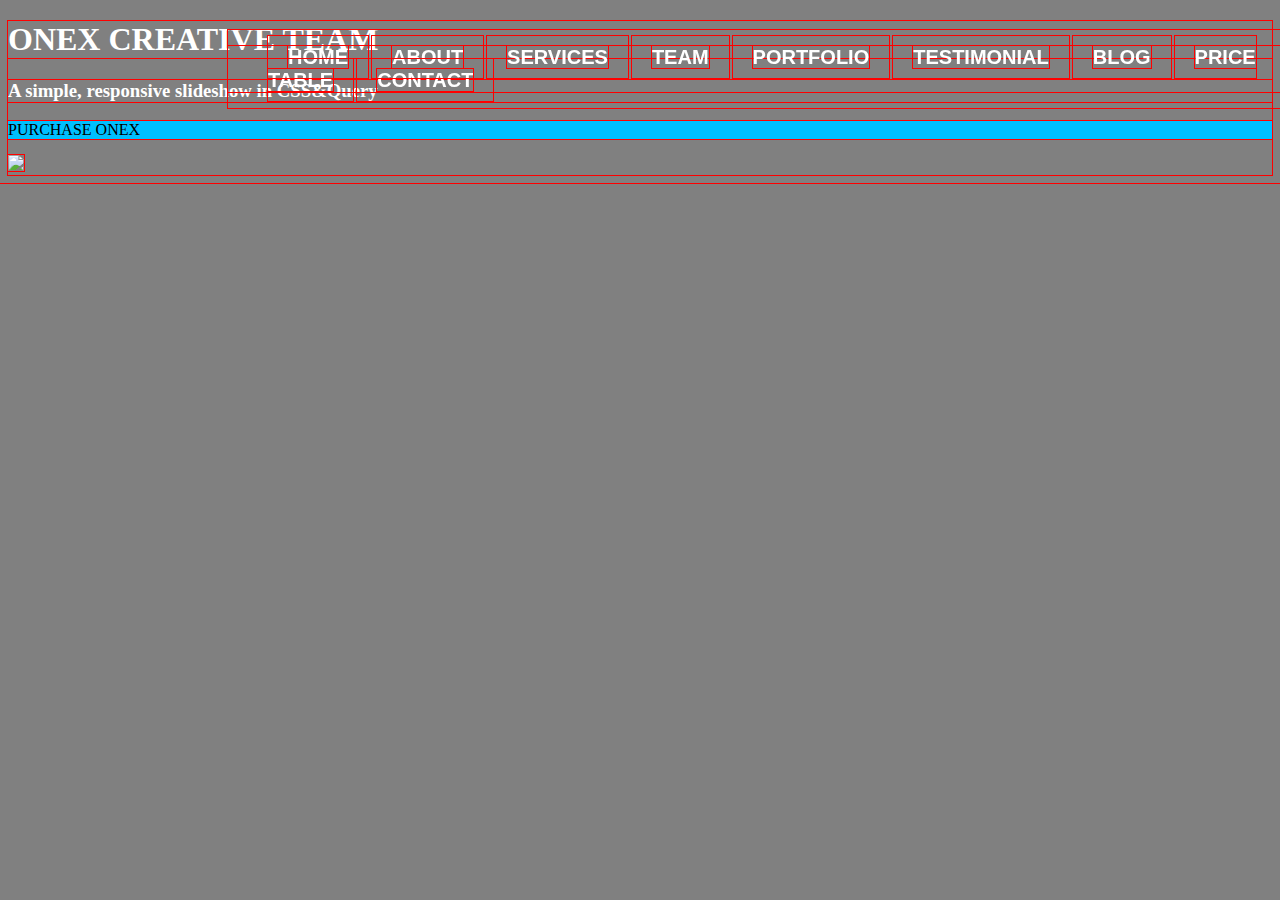
==== index.html @ 4864aac5 "jhdjfugd" ====
<!DOCTYPE html>
<html lang="en">
<head>
    <meta charset="UTF-8">
    <title>Title</title>
<link rel="stylesheet" href="css/styles.css"/>
</head>
<body>
<div id="navbar">
    <ul>
        <li><a href="https://home.pl/"><strong>HOME</strong></a></li>
        <li><a href="http://blog.hubspot.com/marketing/remarkable-about-us-page-examples#sm.0001bdsgd5lc7da8quh288a67vs54"><strong>ABOUT</strong></a></li>
        <li><a href="https://en.wikipedia.org/wiki/Service_(economics)"><strong>SERVICES</strong></a></li>
        <li><a href="http://sjp.pl/team"><strong>TEAM</strong></a></li>
        <li><a href="https://pl.wikipedia.org/wiki/Portfolio"><strong>PORTFOLIO</strong></a></li>
        <li><a href="https://en.wikipedia.org/wiki/Testimonial"><strong>TESTIMONIAL</strong></a></li>
        <li><a href="https://en.wikipedia.org/wiki/Blog"><strong>BLOG</strong></a></li>
        <li><a href="https://en.wikipedia.org/wiki/Price"><strong>PRICE TABLE</strong></a></li>
        <li><a href="https://en.wikipedia.org/wiki/Contact"><strong>CONTACT</strong></a></li>
    </ul>
</div>
<div id="section">
    <h1>ONEX CREATIVE TEAM</h1>
    <h3>A simple, responsive slideshow in CSS&Query</h3>
</div>
<div id="footer">
    <p>PURCHASE ONEX</p>
</div>
<img src="http://i.wp.pl/a/f/jpeg/34780/komputer-telefon-tablet-biurko-biuro-660.jpeg"/>

</body>
</html>
---- css/styles.css ----
body {
    background-color: grey;
}
* { outline: 1px solid red;
}
#navbar {
    position: fixed;
    top: 30px;
    margin-left: 220px;
}
li {
    display: inline;
    font-family: Arial Black, Gadget, sans-serif;
    font-size: 20px;
    color: white;
    padding: 10px 20px 10px 20px;

}
a:link {
    color:white;
    text-decoration: none;
}
a:visited {
    color:white;
    text-decoration: underline;
}
a:hover {
    color: deepskyblue;
    text-decoration: underline;
}
a:active {
    color:deepskyblue;
    text-decoration: underline;
}
h1 {
    font-family: Palatino Linotype, Book Antiqua, Palatino, serif;
    color: white;
}
h3 {
    font-family: Palatino Linotype, Book Antiqua, Palatino, serif;
    color: white;
}
#footer {
    background-color: deepskyblue;

}
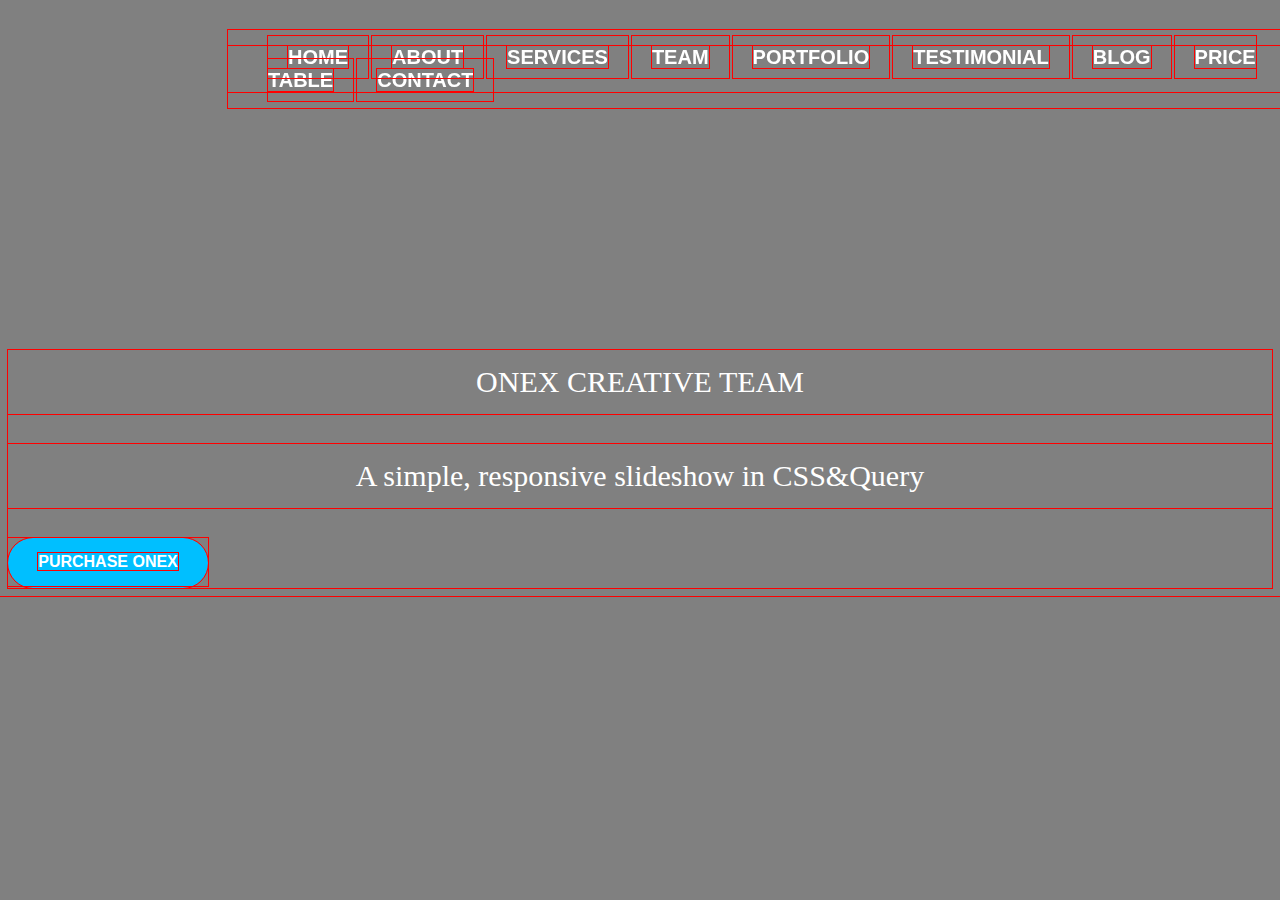
==== commit 35fd565d: "jhdjfugd" ====
--- a/index.html
+++ b/index.html
@@ -20,13 +20,13 @@
     </ul>
 </div>
 <div id="section">
-    <h1>ONEX CREATIVE TEAM</h1>
-    <h3>A simple, responsive slideshow in CSS&Query</h3>
+    <p>ONEX CREATIVE TEAM</p>
+    <p>A simple, responsive slideshow in CSS&Query</p>
 </div>
 <div id="footer">
-    <p>PURCHASE ONEX</p>
+    <p><strong>PURCHASE ONEX</strong></p>
 </div>
-<img src="http://i.wp.pl/a/f/jpeg/34780/komputer-telefon-tablet-biurko-biuro-660.jpeg"/>
+<!--<img src="http://i.wp.pl/a/f/jpeg/34780/komputer-telefon-tablet-biurko-biuro-660.jpeg"/>-->
 
 </body>
 </html>--- a/css/styles.css
+++ b/css/styles.css
@@ -35,12 +35,34 @@
 h1 {
     font-family: Palatino Linotype, Book Antiqua, Palatino, serif;
     color: white;
+    font-size: 30px;
 }
 h3 {
     font-family: Palatino Linotype, Book Antiqua, Palatino, serif;
     color: white;
 }
+#section {
+    display: block;
+    float: none;
+    text-align: center;
+    margin-top: 350px;
+}
+#section p {
+    font-family: Palatino Linotype, Book Antiqua, Palatino, serif;
+    color: white;
+    font-size: 30px;
+}
 #footer {
     background-color: deepskyblue;
+    height: 50px;
+    width: 200px;
+    border-radius: 30px;
 
+}
+p {
+    position: relative;
+    text-align: center;
+    padding:15px;
+    font-family: Arial Black, Gadget, sans-serif;
+    color: white;
 }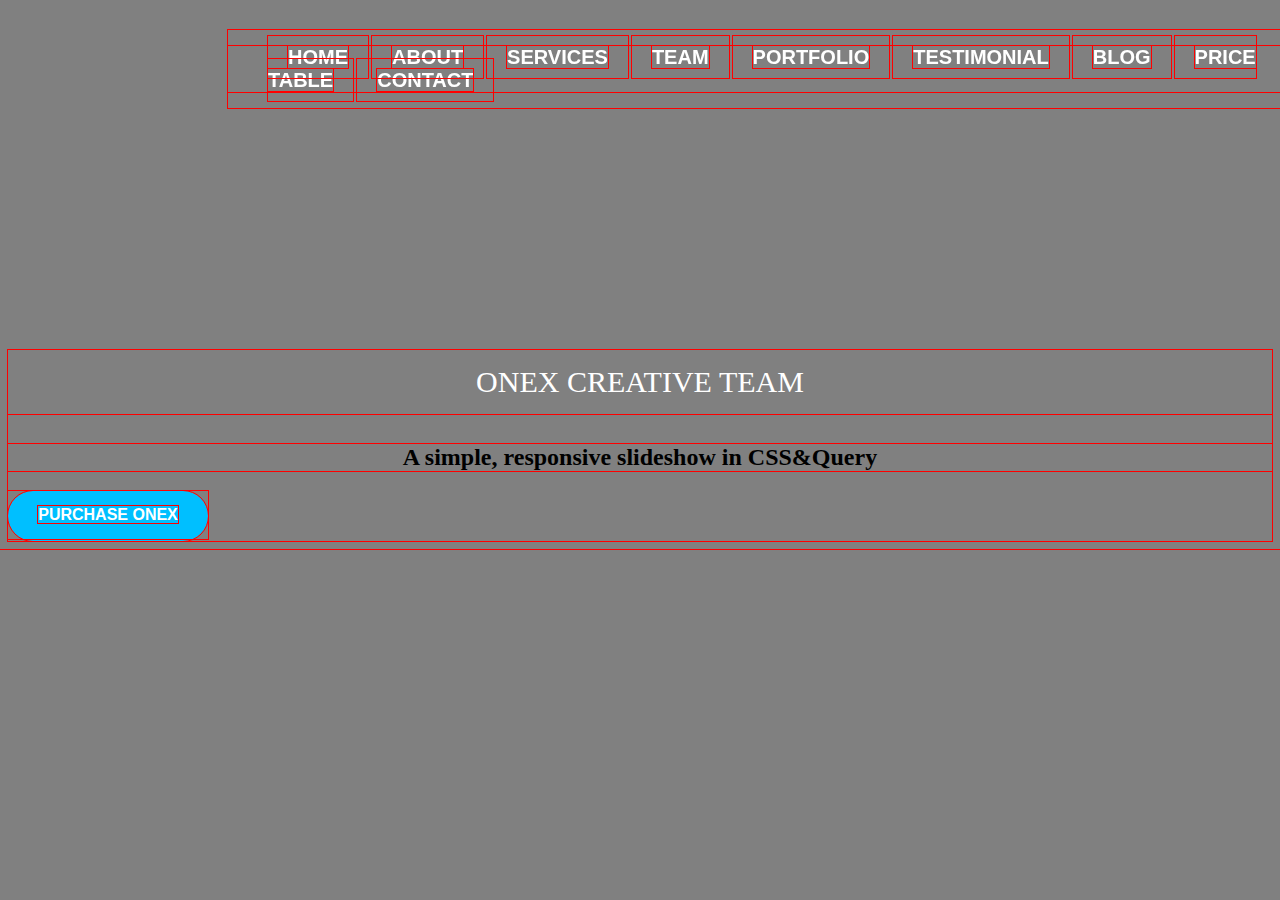
==== commit abcae69f: "jhdjfugd" ====
--- a/index.html
+++ b/index.html
@@ -21,7 +21,7 @@
 </div>
 <div id="section">
     <p>ONEX CREATIVE TEAM</p>
-    <p>A simple, responsive slideshow in CSS&Query</p>
+    <h2>A simple, responsive slideshow in CSS&Query</h2>
 </div>
 <div id="footer">
     <p><strong>PURCHASE ONEX</strong></p>
--- a/css/styles.css
+++ b/css/styles.css
@@ -56,7 +56,7 @@
     background-color: deepskyblue;
     height: 50px;
     width: 200px;
-    border-radius: 30px;
+    border-radius: 50px;
 
 }
 p {
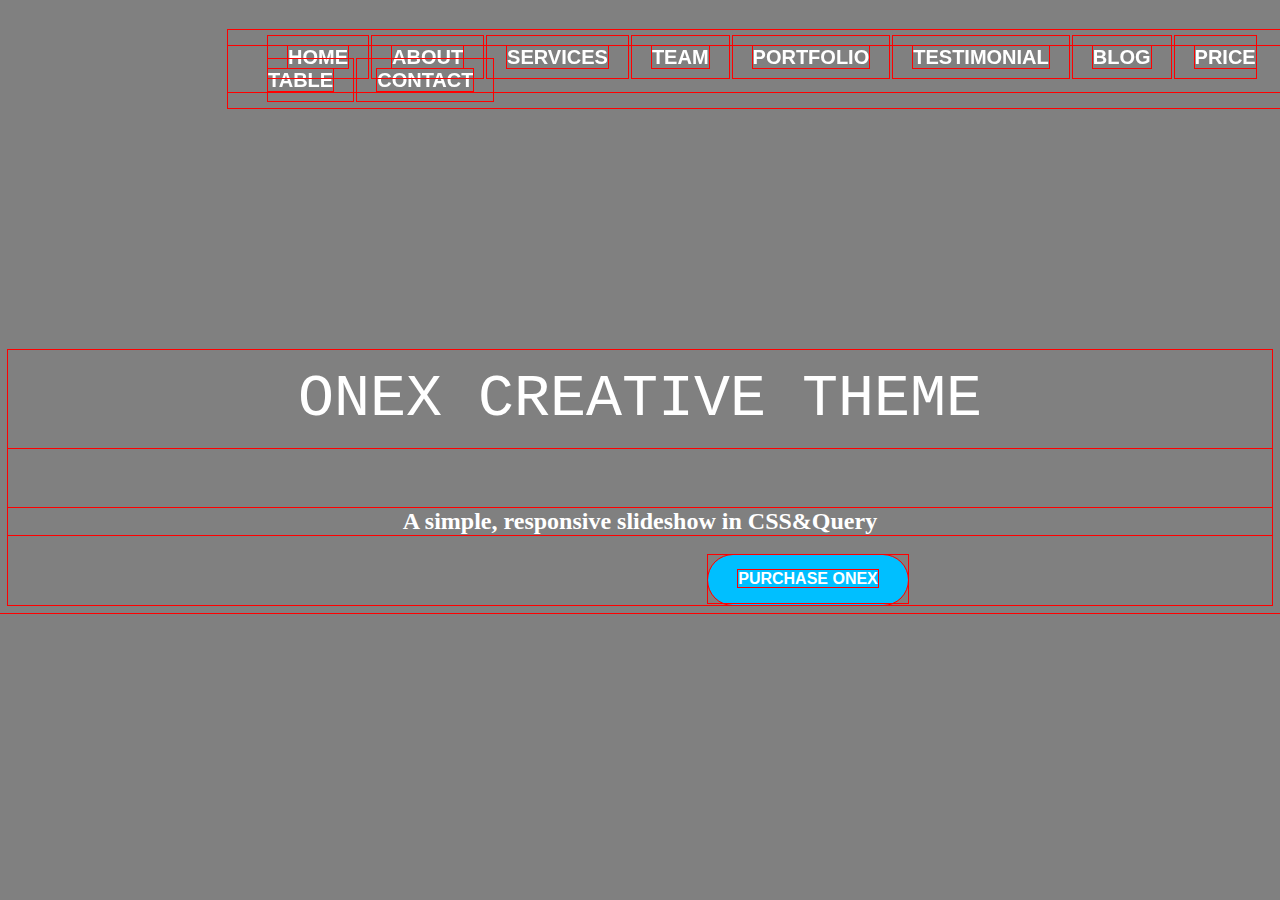
==== commit 0987f269: "jhdjfugd" ====
--- a/index.html
+++ b/index.html
@@ -20,7 +20,7 @@
     </ul>
 </div>
 <div id="section">
-    <p>ONEX CREATIVE TEAM</p>
+    <p>ONEX CREATIVE THEME</p>
     <h2>A simple, responsive slideshow in CSS&Query</h2>
 </div>
 <div id="footer">
--- a/css/styles.css
+++ b/css/styles.css
@@ -37,7 +37,7 @@
     color: white;
     font-size: 30px;
 }
-h3 {
+h2 {
     font-family: Palatino Linotype, Book Antiqua, Palatino, serif;
     color: white;
 }
@@ -48,21 +48,26 @@
     margin-top: 350px;
 }
 #section p {
-    font-family: Palatino Linotype, Book Antiqua, Palatino, serif;
+    font-family: Courier New, Courier, monospace;
     color: white;
-    font-size: 30px;
-}
+    font-size: 60px;
+
+}/*jak zmniejszyć odstęp pomiędzy h2 i p w section?*/
 #footer {
+    display: block;
+    position: relative;
+    left: 700px; /*skad mam wiedziec, ze na kazdym monitorze wyswietli sie po srodku?*/
     background-color: deepskyblue;
     height: 50px;
     width: 200px;
     border-radius: 50px;
 
+
 }
 p {
     position: relative;
     text-align: center;
-    padding:15px;
+    padding:15px; /*czy takie na oko ustawienie napisu po środku jest ok (pewnie nie)?*/
     font-family: Arial Black, Gadget, sans-serif;
     color: white;
 }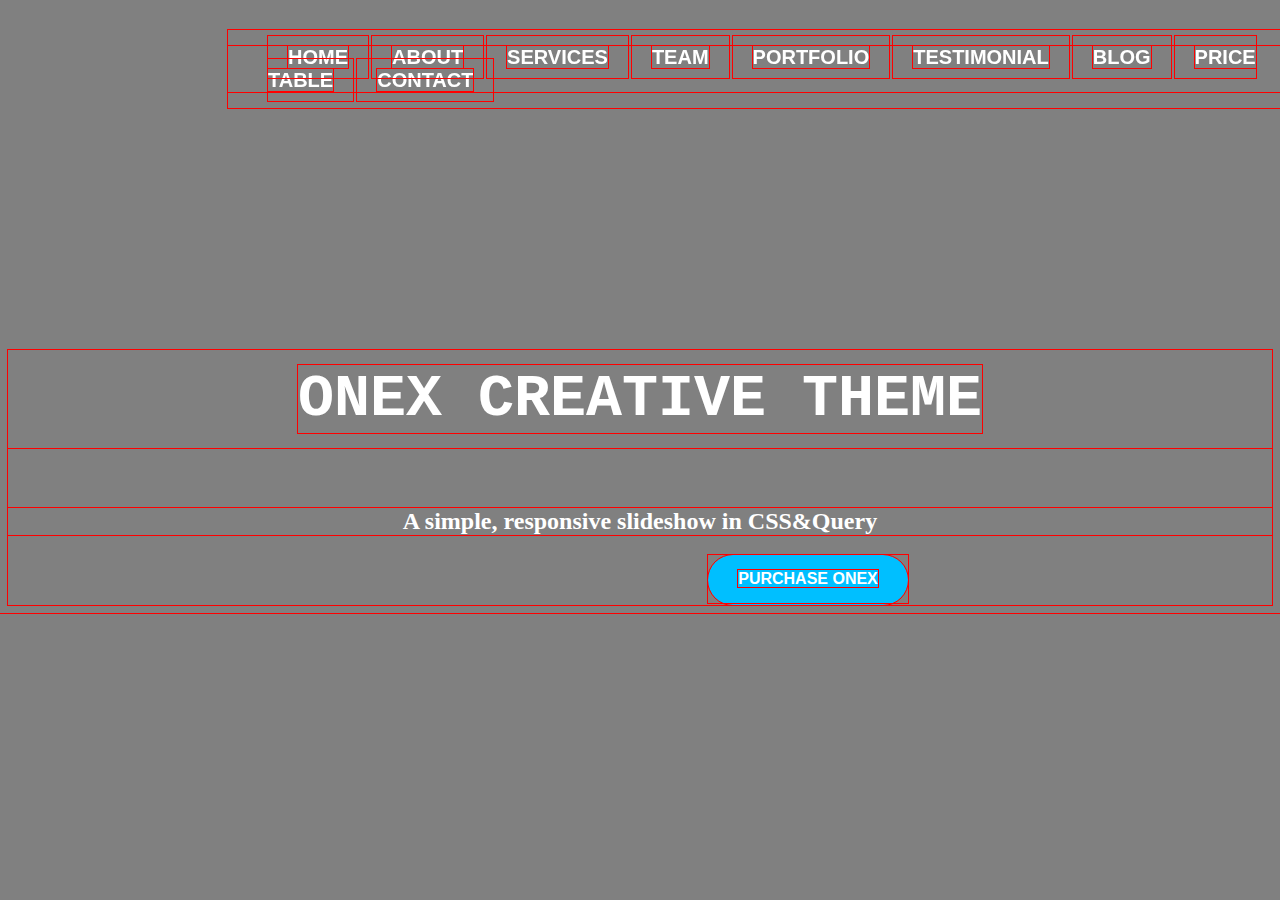
==== commit ec91defe: "jhdjfugd" ====
--- a/index.html
+++ b/index.html
@@ -20,7 +20,7 @@
     </ul>
 </div>
 <div id="section">
-    <p>ONEX CREATIVE THEME</p>
+    <p><strong>ONEX CREATIVE THEME</strong></p>
     <h2>A simple, responsive slideshow in CSS&Query</h2>
 </div>
 <div id="footer">
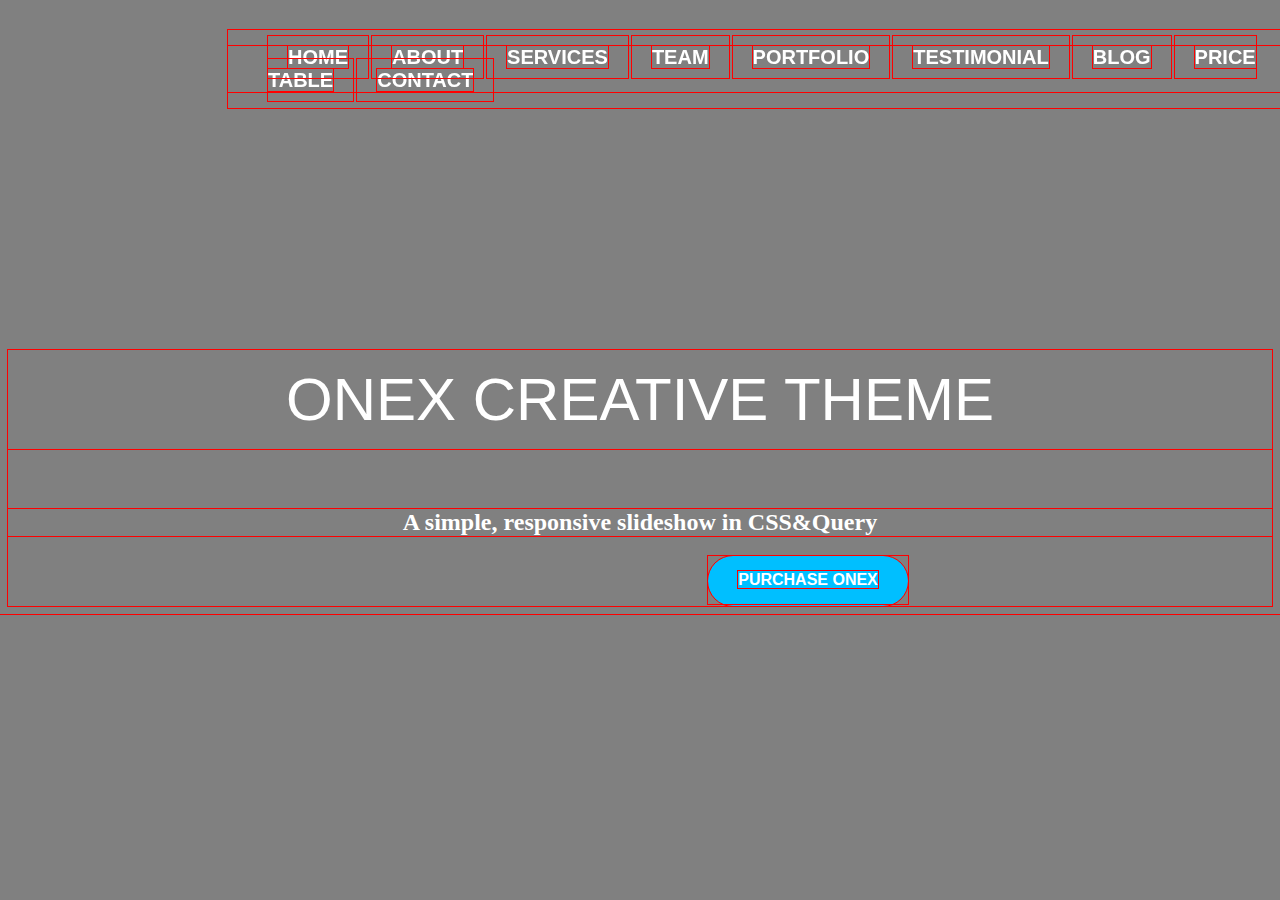
==== commit 74850ff5: "jhdjfugd" ====
--- a/index.html
+++ b/index.html
@@ -20,7 +20,7 @@
     </ul>
 </div>
 <div id="section">
-    <p><strong>ONEX CREATIVE THEME</strong></p>
+    <p>ONEX CREATIVE THEME</p>
     <h2>A simple, responsive slideshow in CSS&Query</h2>
 </div>
 <div id="footer">
--- a/css/styles.css
+++ b/css/styles.css
@@ -48,7 +48,7 @@
     margin-top: 350px;
 }
 #section p {
-    font-family: Courier New, Courier, monospace;
+    font-family: Trebuchet MS, Helvetica, sans-serif;
     color: white;
     font-size: 60px;
 
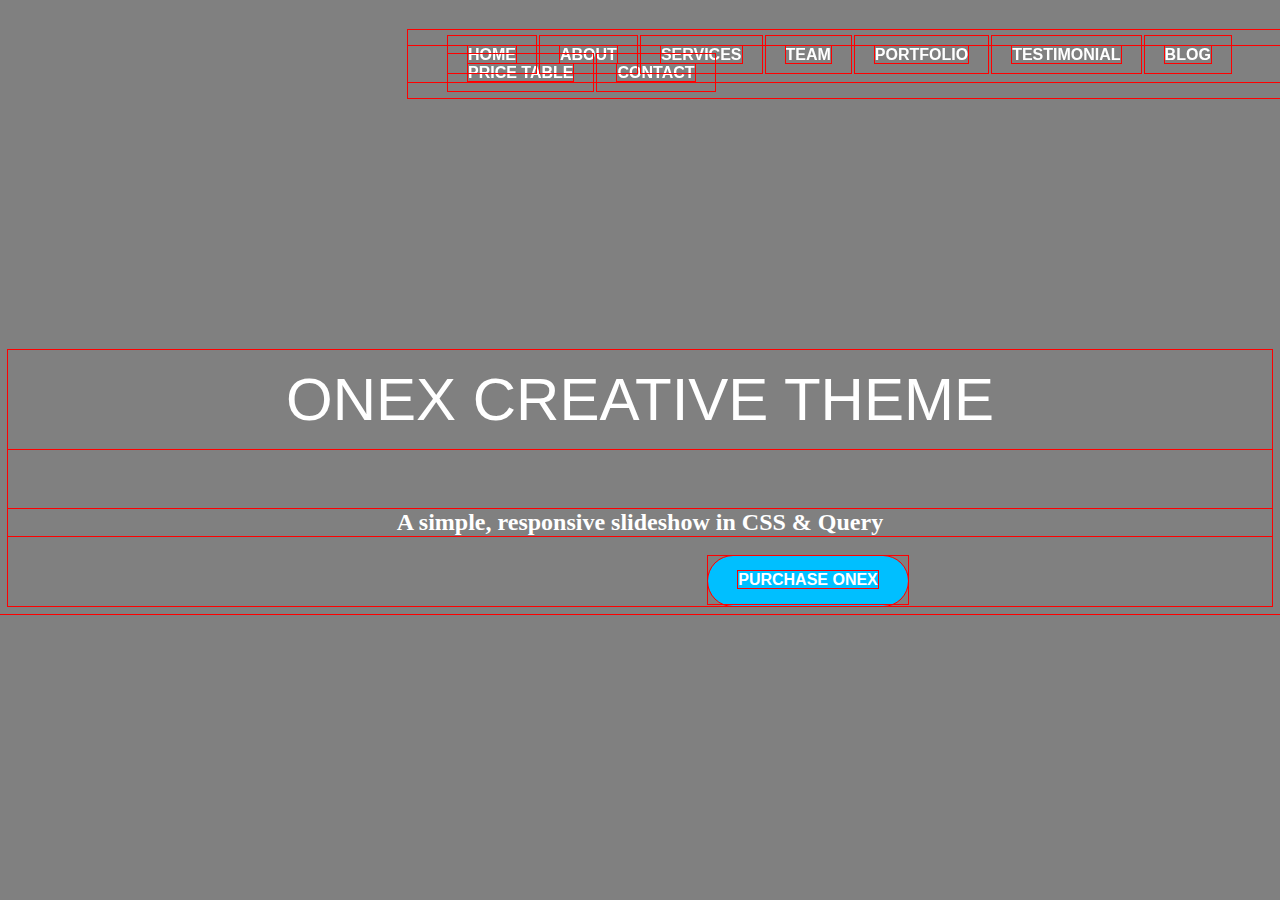
==== commit 7737606b: "jhdjfugd" ====
--- a/index.html
+++ b/index.html
@@ -1,11 +1,12 @@
 <!DOCTYPE html>
 <html lang="en">
+
 <head>
     <meta charset="UTF-8">
     <title>Title</title>
 <link rel="stylesheet" href="css/styles.css"/>
 </head>
-<body>
+<body background="http://i.wp.pl/a/f/jpeg/34780/komputer-telefon-tablet-biurko-biuro-660.jpeg">
 <div id="navbar">
     <ul>
         <li><a href="https://home.pl/"><strong>HOME</strong></a></li>
@@ -21,10 +22,10 @@
 </div>
 <div id="section">
     <p>ONEX CREATIVE THEME</p>
-    <h2>A simple, responsive slideshow in CSS&Query</h2>
+    <h2>A simple, responsive slideshow in CSS & Query</h2>
 </div>
 <div id="footer">
-    <p><strong>PURCHASE ONEX</strong></p>
+    <a href="http://pl.bab.la/slownik/angielski-polski/purchase"><p><strong>PURCHASE ONEX</strong></p></a>
 </div>
 <!--<img src="http://i.wp.pl/a/f/jpeg/34780/komputer-telefon-tablet-biurko-biuro-660.jpeg"/>-->
 
--- a/css/styles.css
+++ b/css/styles.css
@@ -1,3 +1,4 @@
+
 body {
     background-color: grey;
 }
@@ -6,12 +7,12 @@
 #navbar {
     position: fixed;
     top: 30px;
-    margin-left: 220px;
+    margin-left: 400px;
 }
 li {
     display: inline;
     font-family: Arial Black, Gadget, sans-serif;
-    font-size: 20px;
+    font-size: 16px;
     color: white;
     padding: 10px 20px 10px 20px;
 
